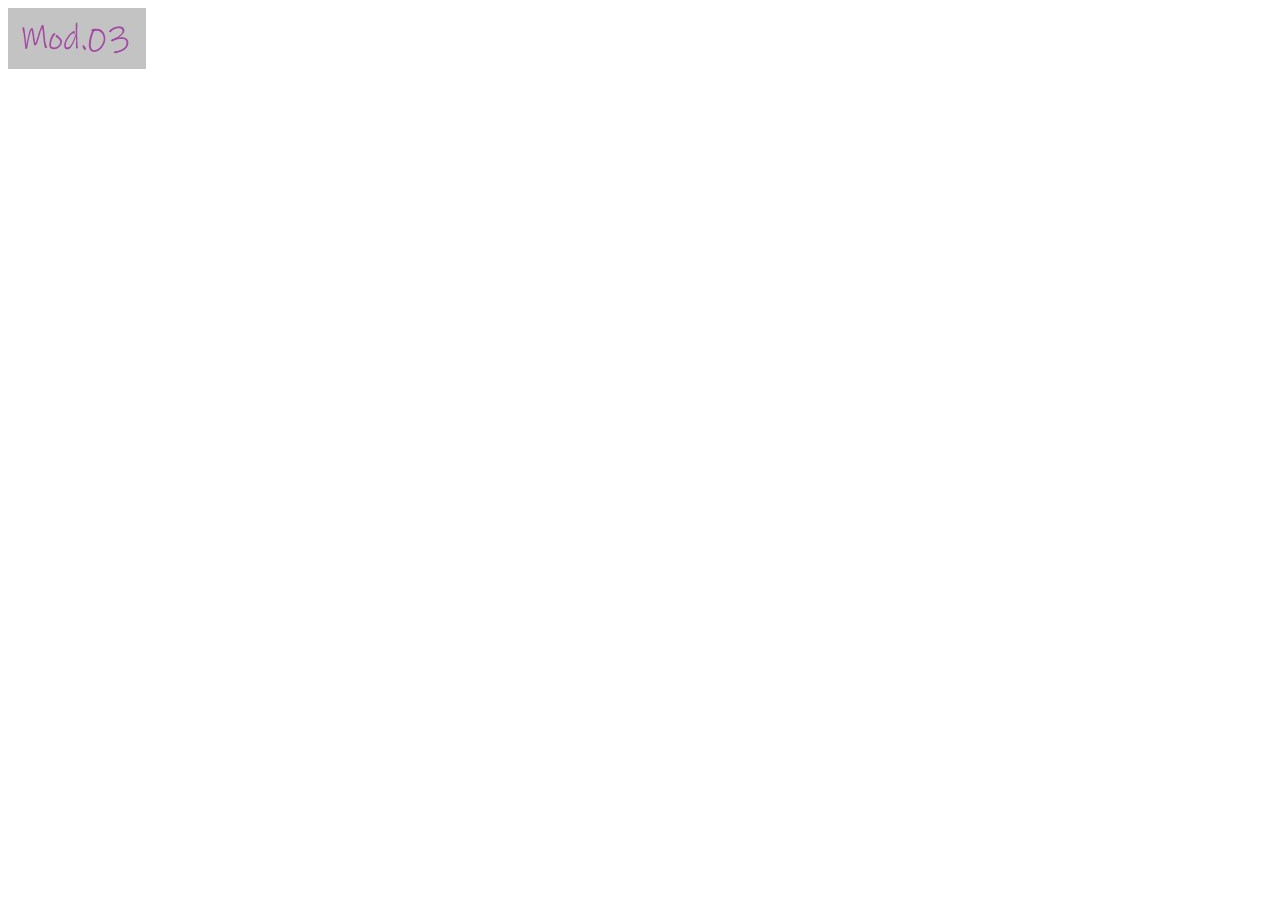
==== index.html @ db8489ba "Update index.html" ====
<!DOCTYPE html>
 <html>
   <head>
     <meta charset="UTF-8">
     <meta name="viewport" content="width=device-width, initial-scale=1.0">
     <title>Technik stylista</title>
<body>
  <header>
    <div>
     <img src="log.jpg" alt="logo strony">   
    </div>

    
  </header>


  
</body>




 </style>

     
   </head>




   <body>



     
   </body>







   
 </html>
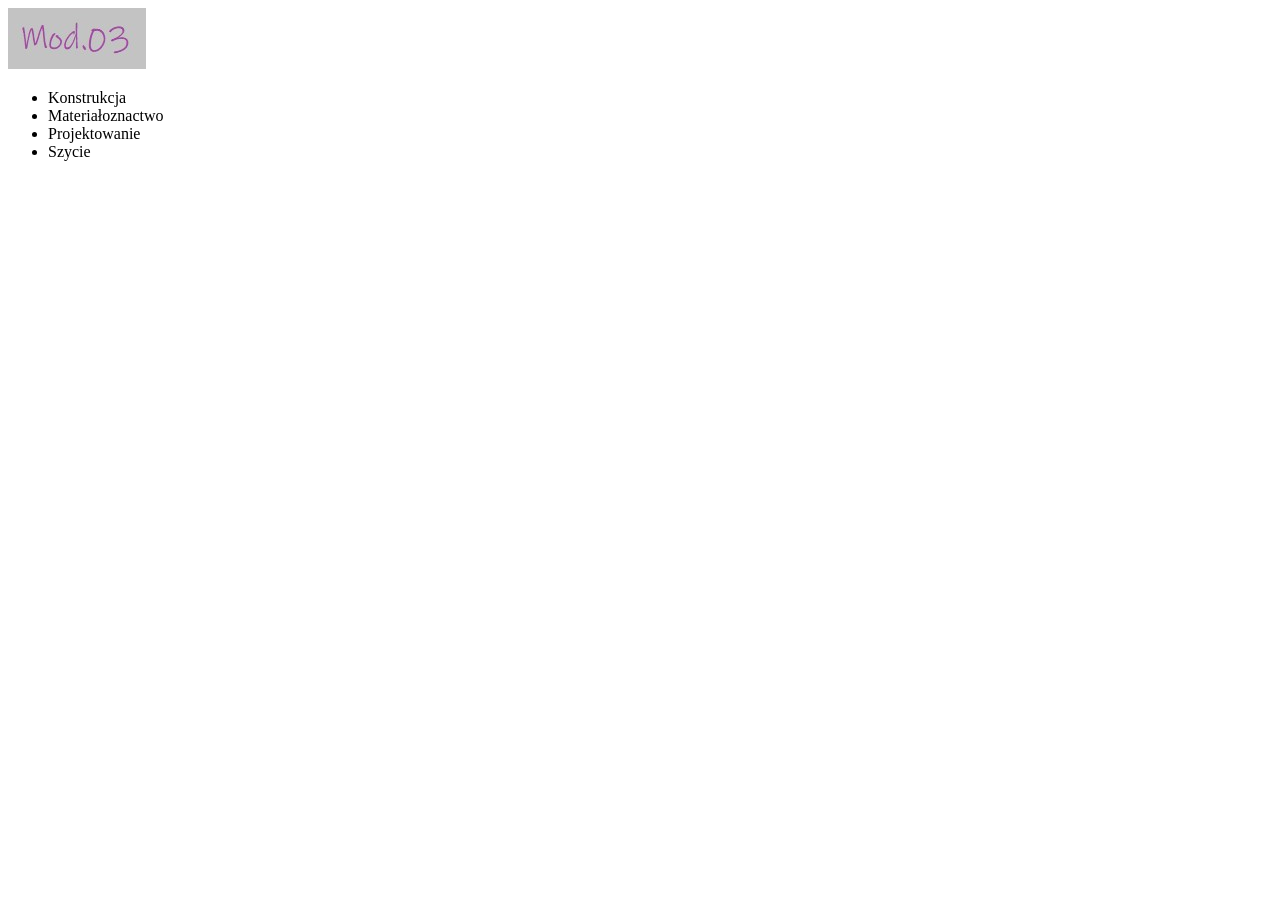
==== commit 027e7dc6: "Update index.html" ====
--- a/index.html
+++ b/index.html
@@ -8,6 +8,15 @@
   <header>
     <div>
      <img src="log.jpg" alt="logo strony">   
+    </div>
+    <div>
+     <ul>
+      <li>Konstrukcja</li>
+      <li>Materiałoznactwo</li>
+      <li>Projektowanie</li>
+      <li>Szycie</li>
+      
+     </ul>
     </div>
 
     
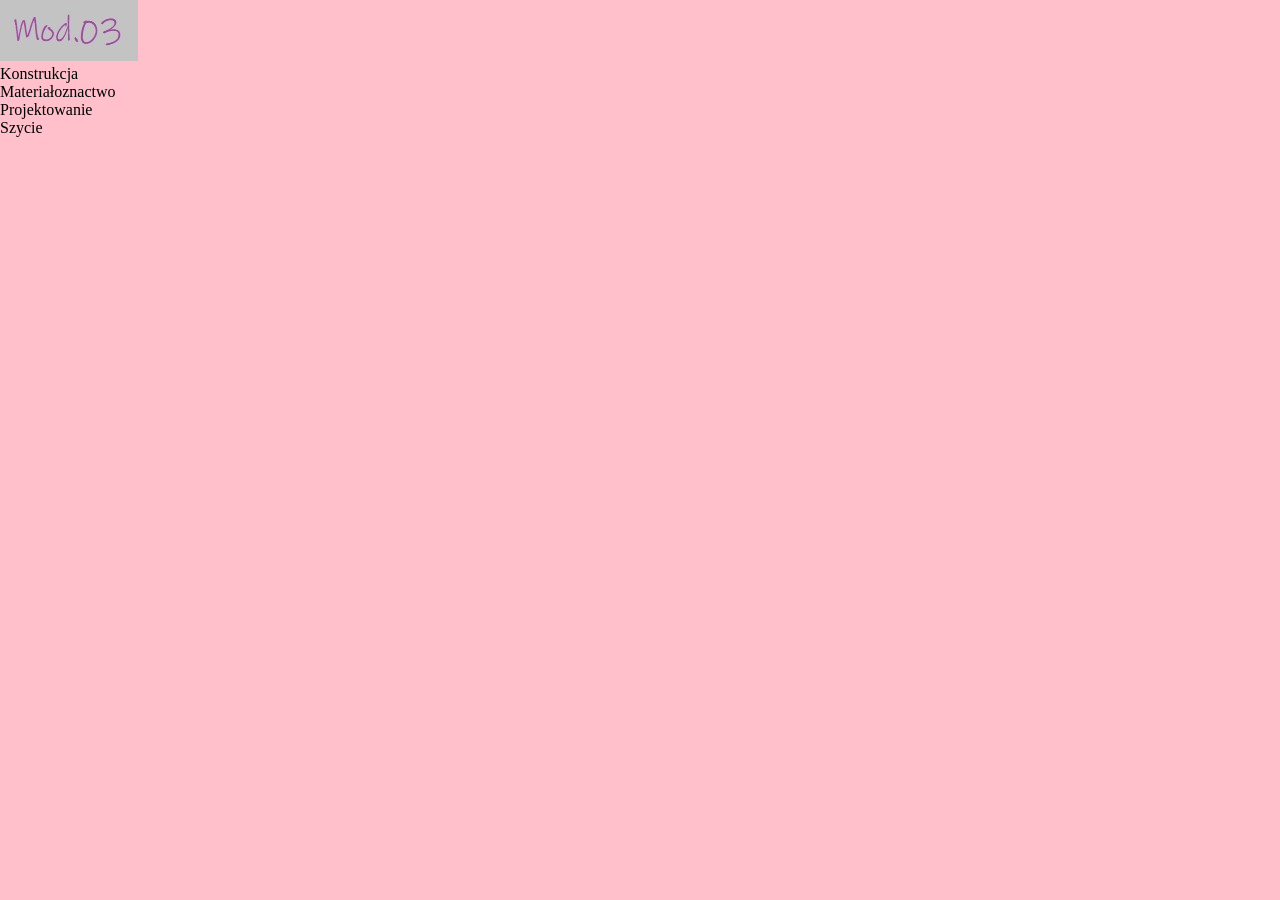
==== commit a7e07baa: "Update index.html" ====
--- a/index.html
+++ b/index.html
@@ -4,27 +4,29 @@
      <meta charset="UTF-8">
      <meta name="viewport" content="width=device-width, initial-scale=1.0">
      <title>Technik stylista</title>
-<body>
-  <header>
-    <div>
-     <img src="log.jpg" alt="logo strony">   
-    </div>
-    <div>
-     <ul>
-      <li>Konstrukcja</li>
-      <li>Materiałoznactwo</li>
-      <li>Projektowanie</li>
-      <li>Szycie</li>
+     <link rel="stylesheet" href="style.css">
+   </head>
+   <body>
+     <header>
+       <div>
+        <img src="log.jpg" alt="logo strony">   
+       </div>
+       <div>
+        <ul>
+         <li>Konstrukcja</li>
+         <li>Materiałoznactwo</li>
+         <li>Projektowanie</li>
+         <li>Szycie</li>
       
-     </ul>
-    </div>
+        </ul>
+      </div>
 
     
-  </header>
+     </header>
 
 
   
-</body>
+   </body>
 
 
 
@@ -32,18 +34,7 @@
  </style>
 
      
-   </head>
-
-
-
-
-   <body>
-
-
-
-     
-   </body>
-
+ 
 
 
 
--- a/style.css
+++ b/style.css
@@ -0,0 +1,9 @@
+* {
+  margin: 0;
+  padding: 0;
+  box-sizing: border-box;
+}
+
+body {
+background-color: pink
+}
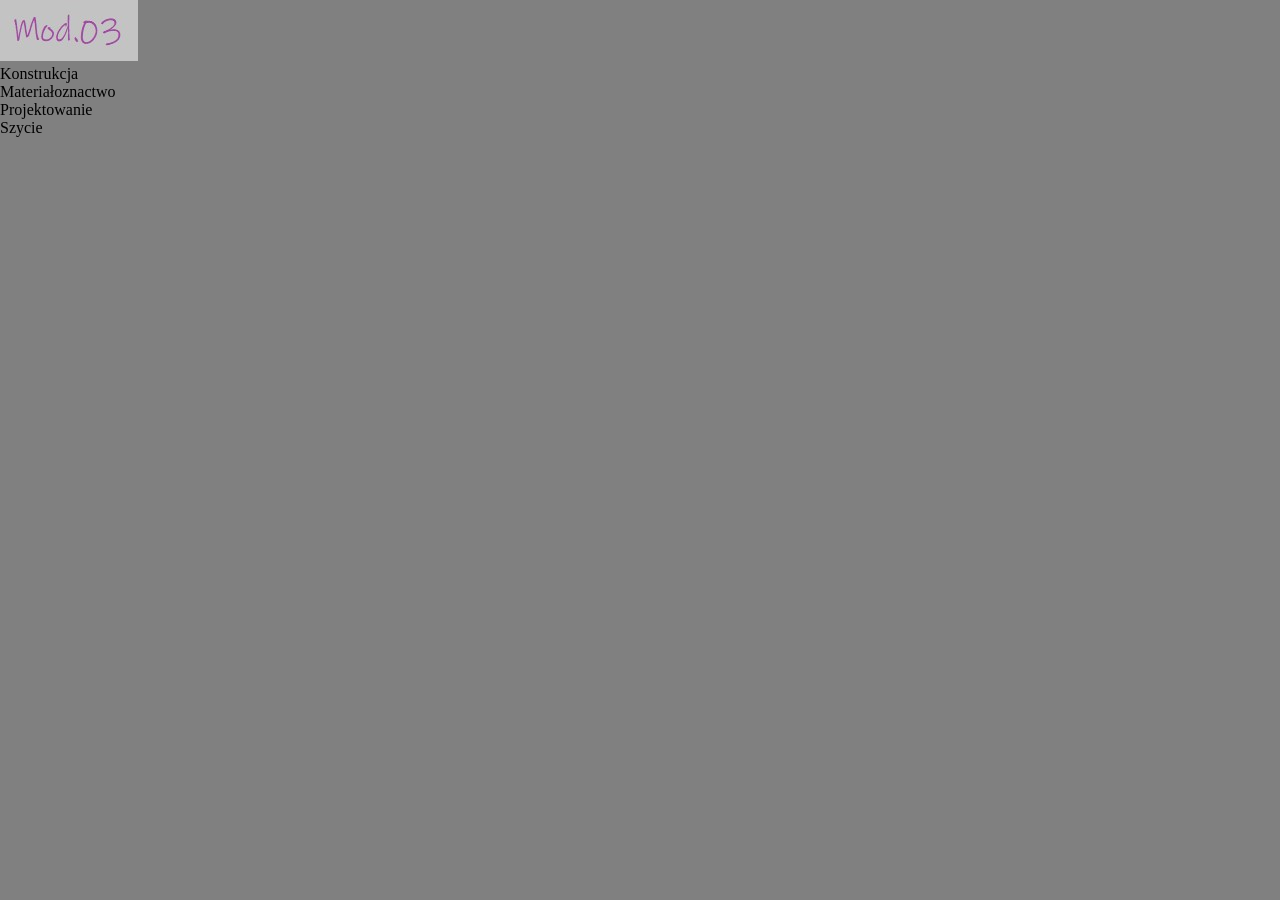
==== commit a1bf5f35: "Update index.html" ====
--- a/index.html
+++ b/index.html
@@ -7,6 +7,8 @@
      <link rel="stylesheet" href="style.css">
    </head>
    <body>
+
+    <header class="header">
      <header>
        <div>
         <img src="log.jpg" alt="logo strony">   
--- a/style.css
+++ b/style.css
@@ -5,5 +5,5 @@
 }
 
 body {
-background-color: pink
+background-color: gray
 }
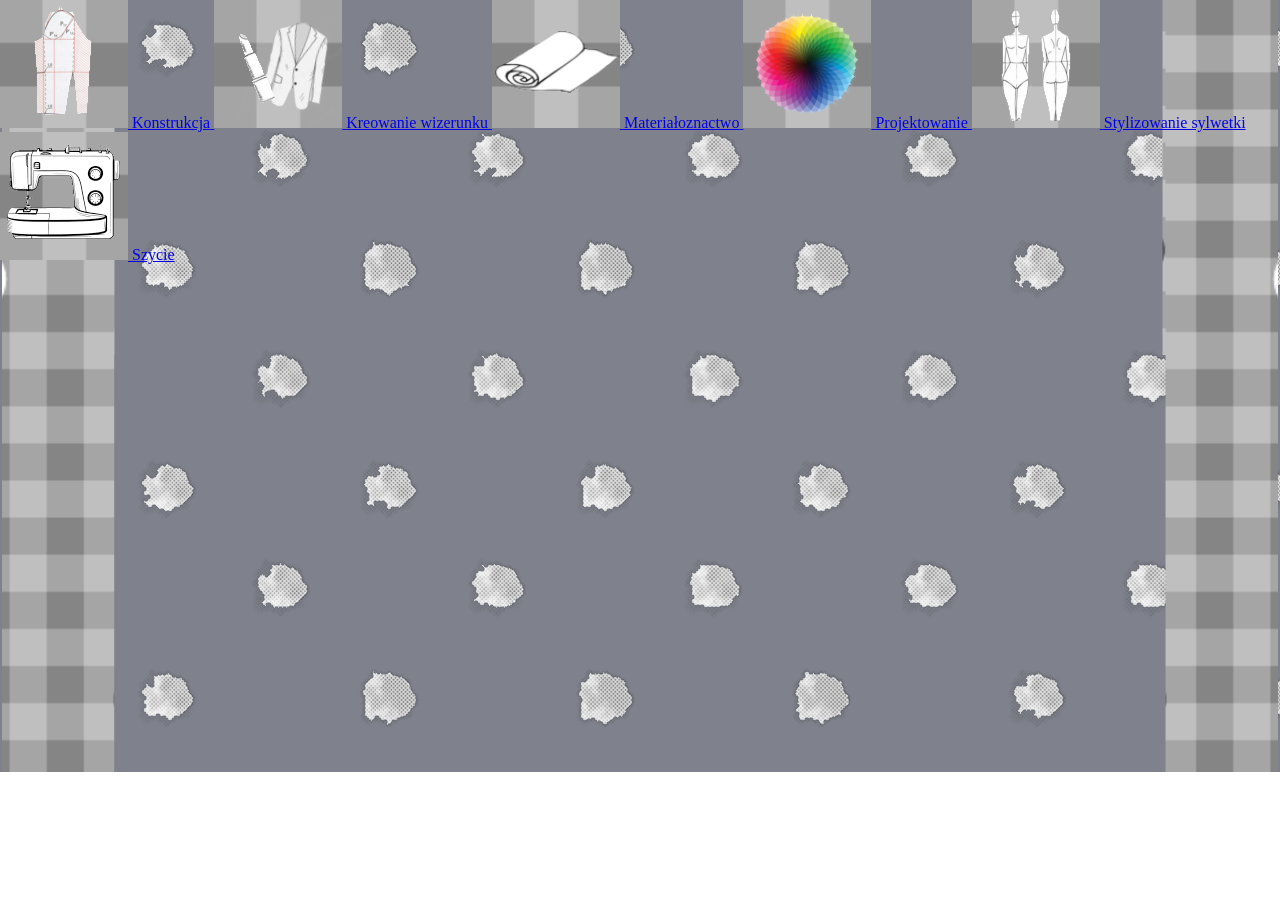
==== commit 0137f83f: "Update index.html" ====
--- a/index.html
+++ b/index.html
@@ -7,25 +7,50 @@
      <link rel="stylesheet" href="style.css">
    </head>
    <body>
+    
+    <nav class="nav-menu">
+    
+    <!-- 1. Ilustracja -->
+    <a href="#" class="nav-item">
+        <img src="kon.png" alt="Konstrukcja 1" class="nav-custom-icon">
+        <span class="nav-label">Konstrukcja</span>
+    </a>
 
-    <header class="header">
-     <header>
-       <div>
-        <img src="log.jpg" alt="logo strony">   
-       </div>
-       <div>
-        <ul>
-         <li>Konstrukcja</li>
-         <li>Materiałoznactwo</li>
-         <li>Projektowanie</li>
-         <li>Szycie</li>
+    <!-- 2. Ilustracja -->
+    <a href="#" class="nav-item">
+        <img src="kreo.png" alt="Kreowanie wizerunku" class="nav-custom-icon">
+        <span class="nav-label">Kreowanie wizerunku</span>
+    </a>
+
+    <!-- 3. Ilustracja -->
+    <a href="#" class="nav-item">
+        <img src="mat.png" alt="Materiałoznactwo" class="nav-custom-icon">
+        <span class="nav-label">Materiałoznactwo</span>
+    </a>
+
+    <!-- 4. Ilustracja -->
+    <a href="#" class="nav-item">
+        <img src="proj.png" alt="Projektowanie" class="nav-custom-icon">
+        <span class="nav-label">Projektowanie</span>
+    </a>
+
+    <!-- 5. Ilustracja -->
+    <a href="#" class="nav-item">
+        <img src="syl.png" alt="Stylizowanie sylwetki" class="nav-custom-icon">
+        <span class="nav-label">Stylizowanie sylwetki</span>
+    </a>
+    
+    <!-- 6. Ilustracja (Ostatnia, z pionową kreską separatora) -->
+    <a href="#" class="nav-item nav-item-border">
+        <img src="szy.png" alt="Szycie" class="nav-custom-icon">
+        <span class="nav-label">Szycie</span>
+    </a>
+
+</nav>
+
+   
       
-        </ul>
-      </div>
-
-    
-     </header>
-
+ 
 
   
    </body>
--- a/style.css
+++ b/style.css
@@ -5,5 +5,14 @@
 }
 
 body {
-background-color: gray
+    background-image: url('back.png');
+    background-size: cover;       
+    background-position: center;  
+    background-repeat: no-repeat;
 }
+
+.header {
+  display: flex; 
+  justify-content: center;
+  align-items: center;
+}
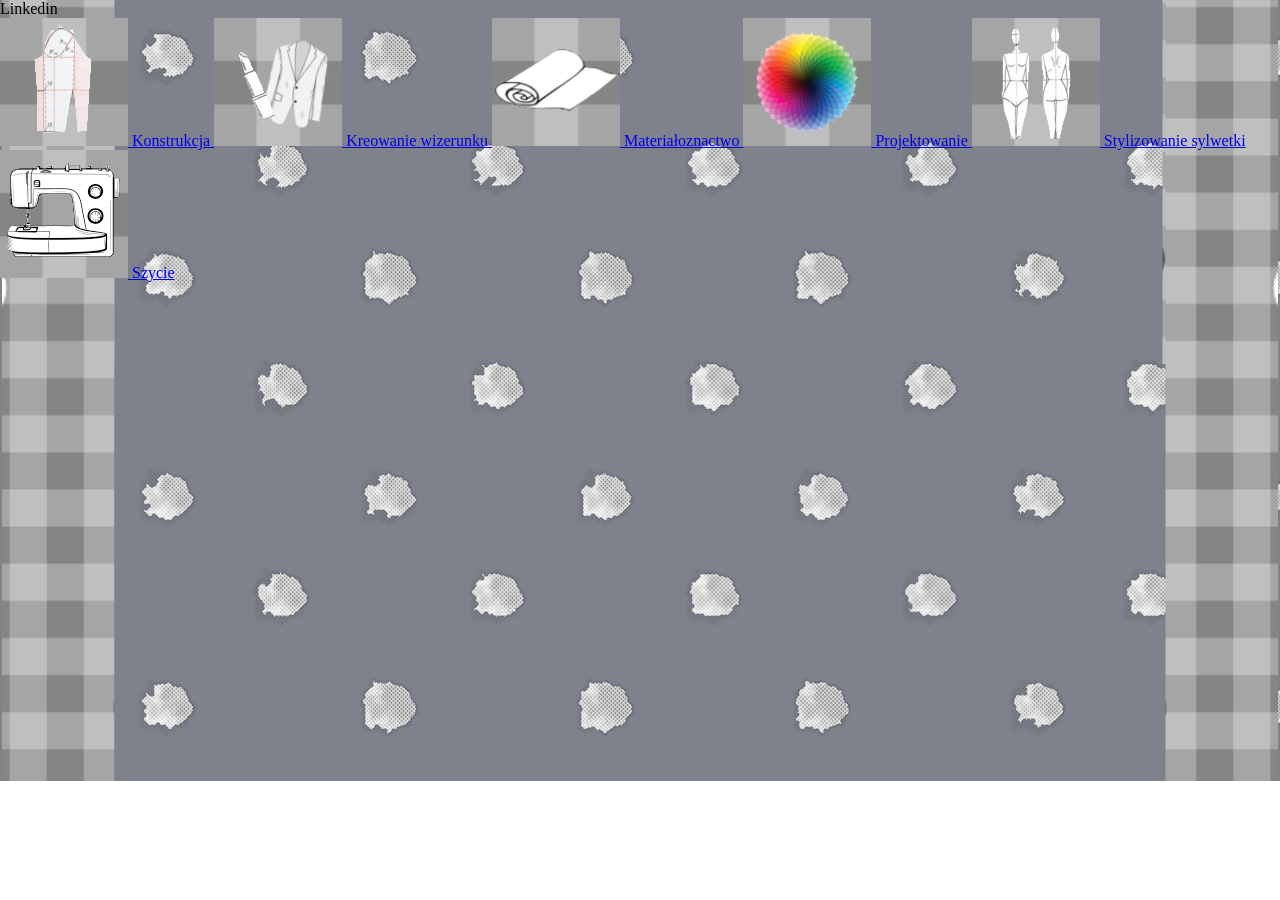
==== commit f578ac45: "Update index.html" ====
--- a/index.html
+++ b/index.html
@@ -7,7 +7,17 @@
      <link rel="stylesheet" href="style.css">
    </head>
    <body>
-    
+
+     <!-- GÓRNY PASEK NAWIGACJI -->
+    <header class="navbar">
+        <div class="navbar-container">
+            
+            <!-- Logo po lewej stronie -->
+            <div class="logo">
+                <span class="linked">Linked</span><span class="in">in</span>
+            </div>
+
+    <!-- MENU Z LILUSTRACJAI -->
     <nav class="nav-menu">
     
     <!-- 1. Ilustracja -->
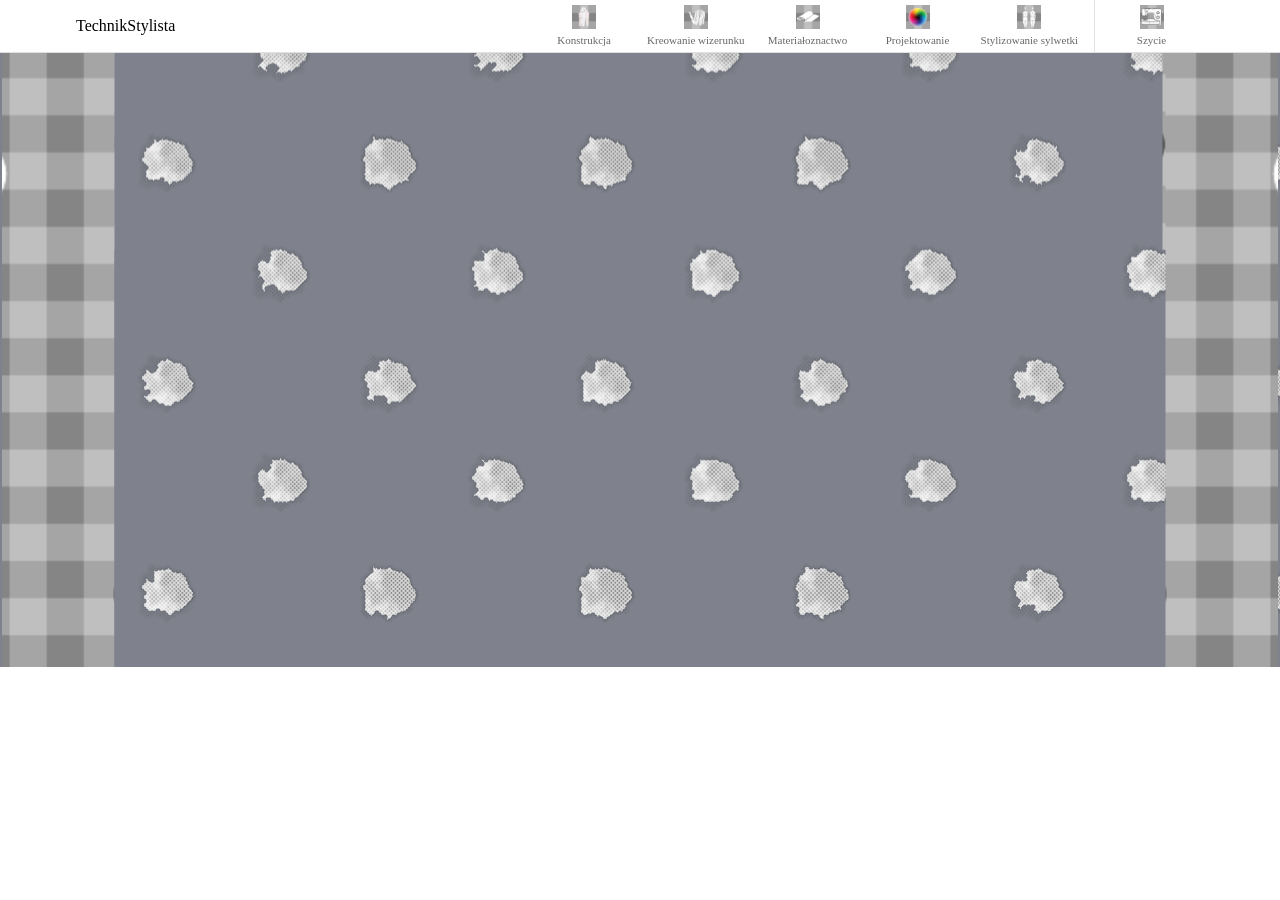
==== commit 6b48b260: "Update index.html" ====
--- a/index.html
+++ b/index.html
@@ -14,7 +14,7 @@
             
             <!-- Logo po lewej stronie -->
             <div class="logo">
-                <span class="linked">Linked</span><span class="in">in</span>
+                <span class="technik">Technik</span><span class="stylista">Stylista</span>
             </div>
 
     <!-- MENU Z LILUSTRACJAI -->
@@ -57,6 +57,9 @@
     </a>
 
 </nav>
+  </div>
+    </header>
+
 
    
       
--- a/style.css
+++ b/style.css
@@ -11,8 +11,73 @@
     background-repeat: no-repeat;
 }
 
-.header {
-  display: flex; 
-  justify-content: center;
-  align-items: center;
+.navbar {
+    background-color: #ffffff;
+    border-bottom: 1px solid #e0e0e0;
+    width: 100%;
+    padding: 0 16px;
+    position: sticky; /* Sprawia, że pasek zostaje na górze podczas przewijania */
+    top: 0;
+    z-index: 100;
 }
+
+/* Wewnętrzny kontener trzymający strukturę w linii i na środku ekranu */
+.navbar-container {
+    max-width: 1128px;
+    margin: 0 auto;
+    display: flex;
+    justify-content: space-between;
+    align-items: center;
+    height: 52px; 
+}
+
+/* Kontener na całe menu Twoich 6 ilustracji */
+.nav-menu {
+    display: flex;
+    align-items: center;
+    height: 100%;
+}
+
+/* Pojedynczy klikalny przycisk w menu (ilustracja nad tekstem) */
+.nav-item {
+    display: flex;
+    flex-direction: column; 
+    align-items: center;    
+    justify-content: center;
+    text-decoration: none;  
+    color: #666666;         
+    min-width: 110px; /* Zwiększona szerokość, aby zmieścić długie podpisy */      
+    height: 100%;
+    padding: 0 8px; 
+    transition: color 0.2s ease;
+}
+
+/* Efekt po najechaniu myszką na przycisk w menu */
+.nav-item:hover {
+    color: #191919;
+}
+
+/* Parametry dopasowania Twoich 6 ilustracji 128x128 do paska menu */
+.nav-custom-icon {
+    width: 24px;
+    height: 24px;
+    object-fit: contain; /* Gwarantuje brak zniekształceń */
+    margin-bottom: 4px;  /* Odstęp między ilustracją a tekstem pod nią */
+    display: block;
+}
+
+/* Styl dla Twoich podpisów pod ilustracjami */
+.nav-label {
+    font-size: 11px;        
+    font-weight: 400;
+    text-align: center;
+    line-height: 1.3;       
+    word-wrap: break-word;  /* Bezpieczne łamanie tekstu, jeśli słowo jest bardzo długie */
+}
+
+/* Klasa dodająca pionową linię odcinającą przed ostatnim elementem (Szycie) */
+.nav-item-border {
+    border-left: 1px solid #e0e0e0;
+    padding-left: 12px;
+    margin-left: 8px;
+}
